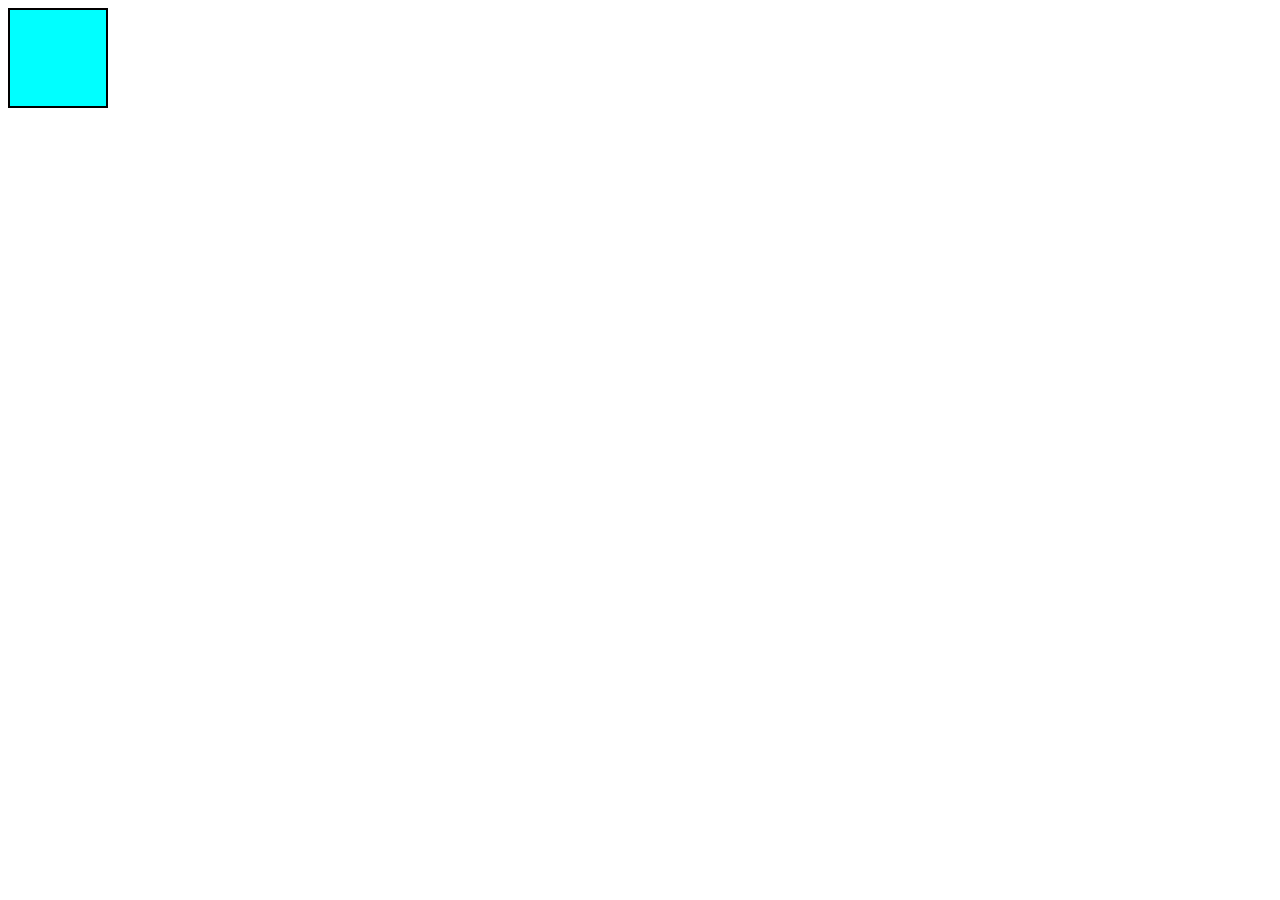
==== index.html @ 7c5ea6e6 "first commit" ====
<!DOCTYPE html>
<html lang="en">

<head>
     <meta charset="UTF-8">
     <meta name="viewport" content="width=device-width, initial-scale=1.0">
     <title>Document</title>
     <link rel="stylesheet" href=".\style.css">
</head>

<body>
     <!-- <div class="container">
          <div class="box" id="box1">box1</div>
          <div class="box" id="box2">box2</div>
          <div class="box" id="box3">box3</div>
          <div class="box" id="box4">box4</div>
          <div class="box" id="box5">box5</div>
          <div class="box" id="box6">box6</div>
          <div class="box" id="box7">box7</div>

       </div> -->
     <!-- <div>
     <h1 id="heading">dom by apna college</h1>
     <h4 class="heading2">topic1 : starter code</h4>
     <p>lets learn about dom concepts in detail</p>
     <p>gpkfnlshkzjfd;kjd</p>
     <button id="click">click me</button> -->
     <!-- pseduo elements first letter firstline  before after and selection -->
      <!-- <div class="container"></div>
     <ul>
          <li class="item1">item1</li>
          <li class="item2">>item2</li>
          <li class="item3">>item3</li>
          <li class="item4">>item4</li>
          <li class="item5">>item5</li>
          <li class="item6">>item6</li>
          <li class="item7">>item7</li>
          <li class="item8">>item8</li>
     </ul>
     <p id="billu">Lorem ipsum dolor sit amet consectetur adipisicing elit. Amet delectus exercitationem mollitia impedit nisi eos
          suscipit. Itaque blanditiis nulla, cumque sequi reprehenderit animi eaque porro laborum magni omnis,
          temporibus corporis!</p>

     </div> -->
      <div class="container" id="box">
      </div>
</body>
<!-- <script src="dom.js"></script> -->
<!-- <script src="first.js"></script> -->
<!-- <script src="function.js"></script> -->
<!-- <script src="operatorsandconditionalstatments.js">  </script> -->
<!-- <script src="loops.js"></script> -->
 <script src="OBJECTANDCLASS.JS"></script>

</html>
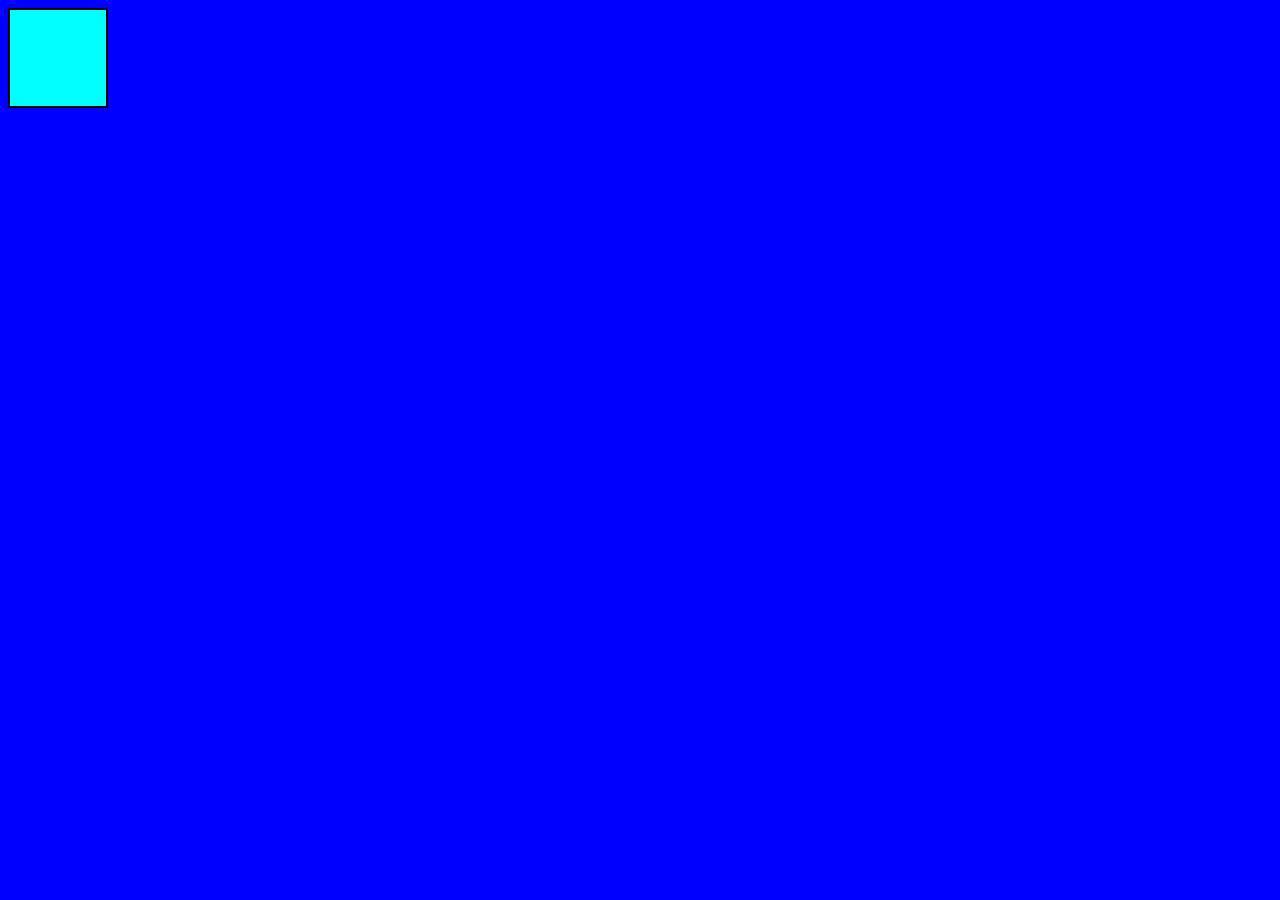
==== commit 08790401: "event" ====
--- a/index.html
+++ b/index.html
@@ -45,11 +45,11 @@
       <div class="container" id="box">
       </div>
 </body>
-<!-- <script src="dom.js"></script> -->
+<script src="dom.js"></script>
 <!-- <script src="first.js"></script> -->
 <!-- <script src="function.js"></script> -->
 <!-- <script src="operatorsandconditionalstatments.js">  </script> -->
 <!-- <script src="loops.js"></script> -->
- <script src="OBJECTANDCLASS.JS"></script>
+ <!-- <script src="OBJECTANDCLASS.JS"></script> -->
 
 </html>